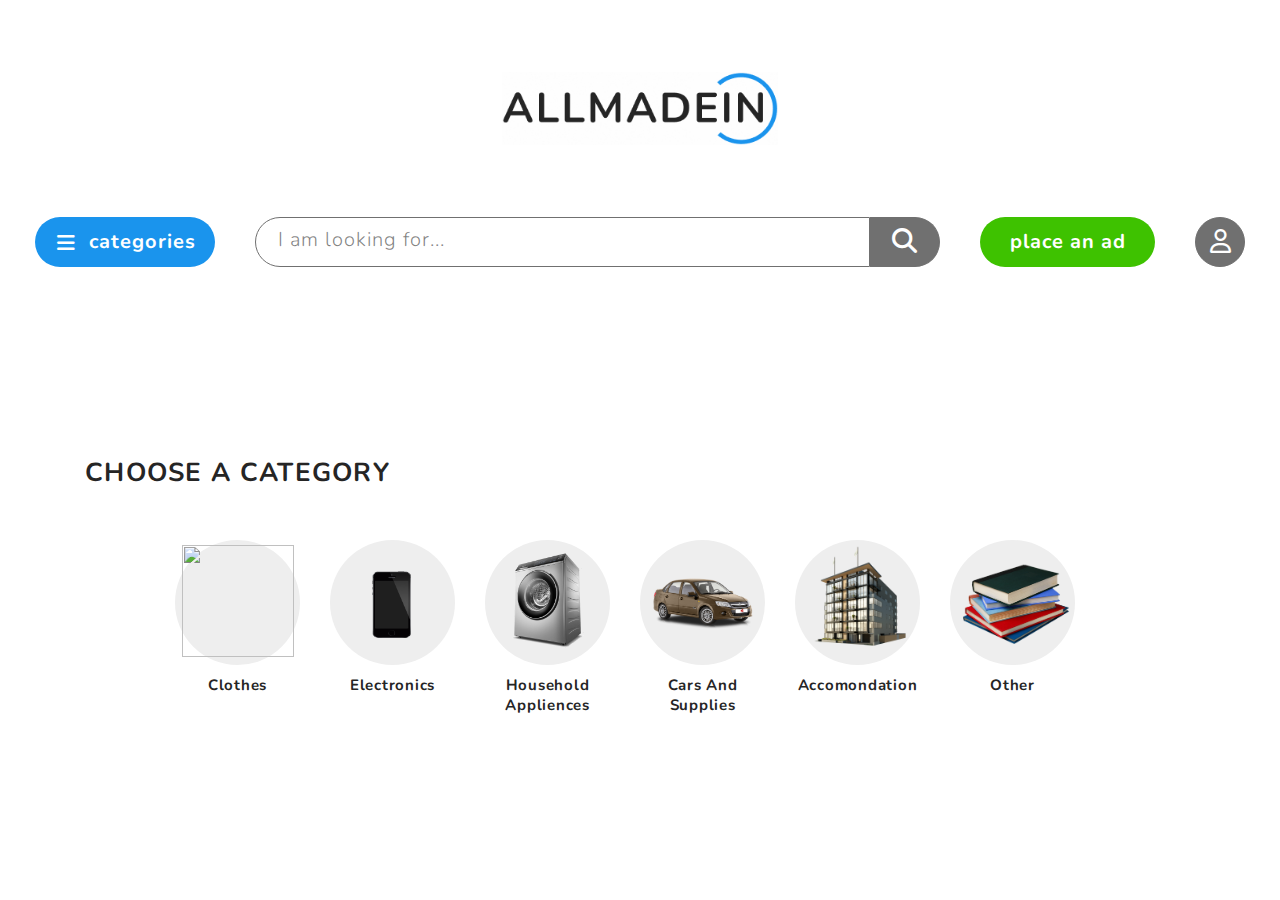
==== index.html @ 05abdce4 "first-commit" ====
<!doctype html>
<html lang="en">
<head>
    <meta charset="UTF-8">
    <meta name="viewport"
          content="width=device-width, user-scalable=no, initial-scale=1.0, maximum-scale=1.0, minimum-scale=1.0">
    <meta http-equiv="X-UA-Compatible" content="ie=edge">
    <link rel="preconnect" href="https://fonts.googleapis.com">
    <link rel="preconnect" href="https://fonts.gstatic.com" crossorigin>
    <link href="https://fonts.googleapis.com/css2?family=Nunito:wght@200;300;400;500;600;700;800;900;1000&display=swap" rel="stylesheet">
    <link rel="stylesheet" href="https://cdnjs.cloudflare.com/ajax/libs/font-awesome/6.2.1/css/all.min.css">
    <link href="https://cdn.jsdelivr.net/npm/bootstrap@5.2.2/dist/css/bootstrap.min.css" rel="stylesheet" integrity="sha384-Zenh87qX5JnK2Jl0vWa8Ck2rdkQ2Bzep5IDxbcnCeuOxjzrPF/et3URy9Bv1WTRi" crossorigin="anonymous">
    <link rel="stylesheet" href="styles/reset.css">
    <link rel="stylesheet" href="styles/header.css">
    <link rel="stylesheet" href="styles/main.css">
</head>
<body>
<section class="main-header">
    <div class="header">
        <img class="logo" src="images/logo.jpg">
        <div class="main-block">
            <button class="categories-btn"><i style="width: 24px; margin-right: 10px; vertical-align: middle;" class="fa-solid fa-bars"></i>categories</button>
            <form class="search-input" action="">
                <input type="text" placeholder="I am looking for..." name="search">
                <button type="submit"><i class="fa fa-search"></i></button>
            </form>
            <button class="place-ad_btn">place an ad</button>
            <button class="profile-btn"><i class="fa-regular fa-user"></i></button>
        </div>
    </div>
</section>
<section class="categories-section">
    <div class="categories">
        <h1 class="categories-title">CHOOSE A CATEGORY</h1>
        <div class="block-categories">
            <label class="categories-label">
                <button><img style="width: 112px; height: 112px" src="images/categories-png/clothes-black-t-shirt.png"></button>
                Clothes
            </label>
            <label class="categories-label">
                <button><img style="width: 103px; height: 85px; margin-bottom: 10px" src="images/categories-png/electronics-iphone.png"></button>
                Electronics
            </label>
            <label class="categories-label">
                <button><img style="width: 112px; height: 112px" src="images/categories-png/household-aplliences-washing-machine.png"></button>
                Household appliences
            </label>
            <label class="categories-label">
                <button><img style="width: 106px; height: 55px" src="images/categories-png/cars-and-supplies-lada-kalina.png"></button>
                Cars and supplies
            </label>
            <label class="categories-label">
                <button><img style="width: 100px; height: 106px; margin-bottom: 10px" src="images/categories-png/accomondation-apartment.png"></button>
                Accomondation
            </label>
            <label class="categories-label">
                <button><img style="width: 120px; height: 85px" src="images/categories-png/other-pile-of-books.png"></button>
                Other
            </label>
        </div>
    </div>
</section>
<script src="https://cdn.jsdelivr.net/npm/bootstrap@5.2.2/dist/js/bootstrap.bundle.min.js" integrity="sha384-OERcA2EqjJCMA+/3y+gxIOqMEjwtxJY7qPCqsdltbNJuaOe923+mo//f6V8Qbsw3" crossorigin="anonymous"></script>
</body>
</html>
---- styles/header.css ----
.main-header {
    max-width: 1600px;
    height: 305px;
    margin: 0 auto;
    justify-content: center;
}
.header {
    display: grid;
    width: 1180px;
    height: 310px;
    margin: 50px auto 100px;
    justify-content: center;
}
.logo {
    display: block;
    width: 276px;
    height: 73px;
    align-self: center;
    margin: 0 auto;
}
.main-block {
    display: flex;
    width: 1210px;
    height: 150px;
    margin: 0 auto;
    align-items: center;
    justify-content: space-between;
}
.categories-btn {
    width: 180px;
    height: 50px;
    background: #1A94ED;
    border-radius: 25px;
    border: none;
    font-family: 'Nunito', sans-serif;
    font-style: normal;
    font-weight: 700;
    font-size: 20px;
    line-height: 27px;
    letter-spacing: 0.05em;
    color: #FFFFFF;
    text-align: center;
    cursor: pointer;
    margin-right: 30px;
}
.categories-btn:hover {
    background: #4FAEF2;
    transition: 0.25s;
}
.search-input input {
    width: 615px;
    height: 50px;
    border: 1px solid #707070;
    padding-left: 22px;
    float: left;
    background: #FFFFFF;
    border-radius: 50px 0px 0px 50px;
}
.search-input button {
    width: 70px;
    height: 50px;
    float: left;
    font-size: 25px;
    background: #707070;
    color: #FFFFFF;
    border: 1px solid #707070;
    border-radius: 0px 50px 50px 0px;
    border-left: none;
    cursor: pointer;
}
.search-input button:hover {
    background: #FFFFFF;
    color: #707070;
    transition: 0.25s;
}
.search-input::after {
    content: "";
    clear: both;
    display: table;
}
.search-input input::placeholder {
    font-family: 'Nunito', sans-serif;
    font-style: normal;
    font-weight: 300;
    font-size: 20px;
    line-height: 27px;
    letter-spacing: 0.05em;
    color: rgba(0, 0, 0, 0.5);
    vertical-align: middle;
}
.place-ad_btn {
    width: 175px;
    height: 50px;
    background: #3EC200;
    border-radius: 25px;
    border: none;
    font-family: 'Nunito', sans-serif;
    font-style: normal;
    font-weight: 700;
    font-size: 20px;
    line-height: 27px;
    letter-spacing: 0.05em;
    color: #FFFFFF;
    text-align: center;
    cursor: pointer;
    margin-left: 30px;
}
.place-ad_btn:hover {
    background: #7FCC5B;
    transition: 0.25s;
}
.profile-btn {
    width: 50px;
    height: 50px;
    background: #707070;
    color: #FFFFFF;
    font-size: 24px;
    border: 1px solid #707070;
    border-radius: 100px;
    margin-left: 30px;
    cursor: pointer;
}
.profile-btn:hover {
    background: #FFFFFF;
    color: #707070;
    transition: 0.25s;
}
---- styles/main.css ----
.categories-section {
    max-width: 1600px;
    height: 315px;
    margin: 100px auto;
    justify-content: center;
}
.categories{
    display: grid;
    width: 1110px;
    height: 315px;
    margin: 0 auto;
}
.categories-title {
    font-family: 'Nunito', sans-serif;
    font-style: normal;
    font-weight: 700;
    font-size: 26px;
    line-height: 35px;
    letter-spacing: 0.05em;
    text-transform: uppercase;
    color: #252525;
}
.block-categories {
    display: flex;
    width: 1110px;
    height: 210px;
    margin: 50px auto;
    justify-content: center;
}
.categories-label {
    display: grid;
    width: 125px;
    height: 155px;
    font-family: 'Nunito', sans-serif;
    font-style: normal;
    font-weight: 700;
    font-size: 15px;
    line-height: 20px;
    letter-spacing: 0.05em;
    text-transform: capitalize;
    color: #252525;
    text-align: center;
    margin-right: 30px;
}
label.categories-label button {
    display: block;
    width: 125px;
    height: 125px;
    border-radius: 100px;
    background: #EEEEEE;
    border: none;
    cursor: pointer;
    align-items: center;
    margin-bottom: 10px;
}
label.categories-label button:hover {
    background: #7BBE5B;
    transition: 0.5s;
}
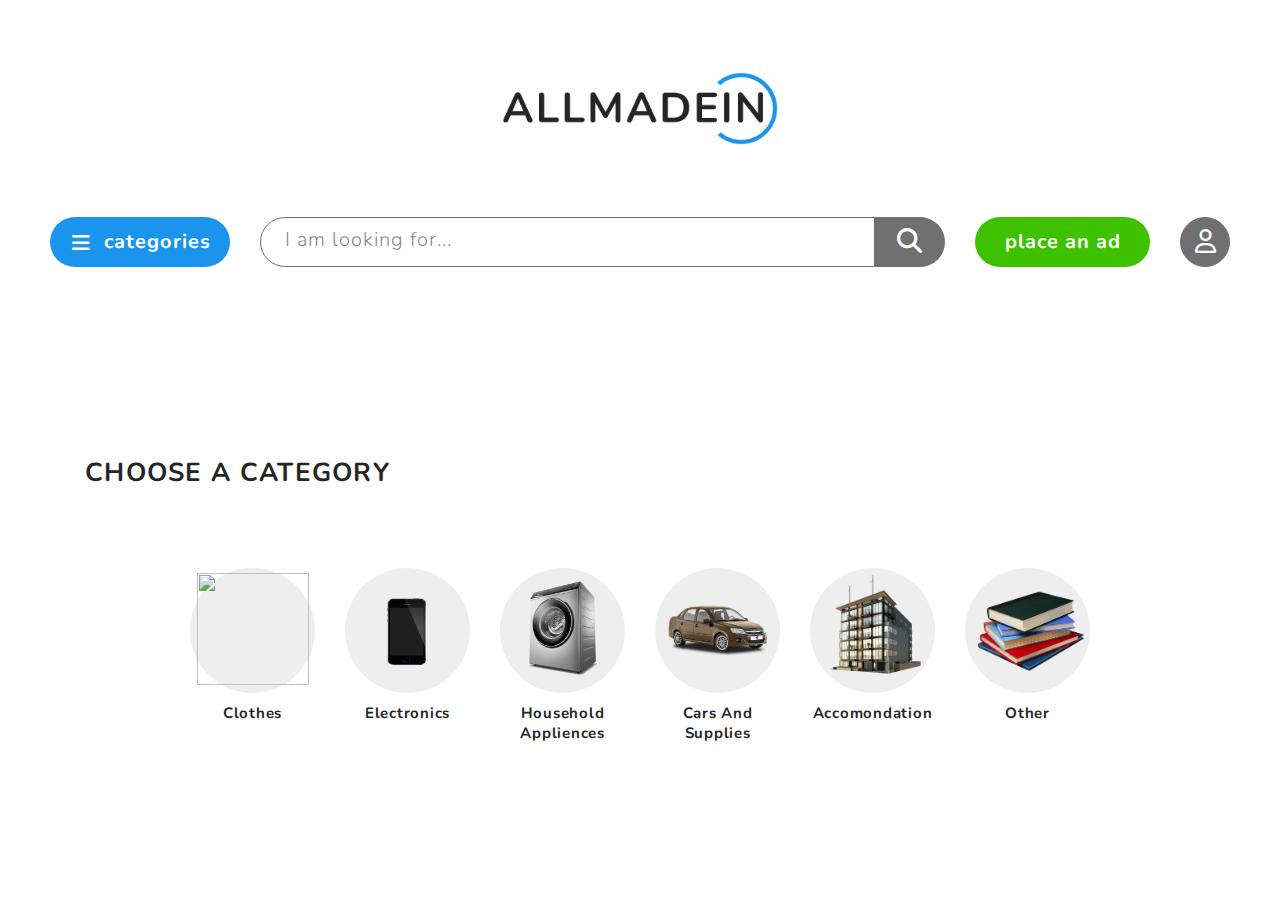
==== commit 2f51b5c1: "margin fixes" ====
--- a/index.html
+++ b/index.html
@@ -53,7 +53,7 @@
                 <button><img style="width: 100px; height: 106px; margin-bottom: 10px" src="images/categories-png/accomondation-apartment.png"></button>
                 Accomondation
             </label>
-            <label class="categories-label">
+            <label class="categories-label marginfix">
                 <button><img style="width: 120px; height: 85px" src="images/categories-png/other-pile-of-books.png"></button>
                 Other
             </label>
--- a/styles/header.css
+++ b/styles/header.css
@@ -24,7 +24,6 @@
     height: 150px;
     margin: 0 auto;
     align-items: center;
-    justify-content: space-between;
 }
 .categories-btn {
     width: 180px;
@@ -41,7 +40,7 @@
     color: #FFFFFF;
     text-align: center;
     cursor: pointer;
-    margin-right: 30px;
+    margin: 0 15px;
 }
 .categories-btn:hover {
     background: #4FAEF2;
@@ -51,10 +50,10 @@
     width: 615px;
     height: 50px;
     border: 1px solid #707070;
-    padding-left: 22px;
     float: left;
     background: #FFFFFF;
     border-radius: 50px 0px 0px 50px;
+    margin-left: 15px;
 }
 .search-input button {
     width: 70px;
@@ -67,6 +66,7 @@
     border-radius: 0px 50px 50px 0px;
     border-left: none;
     cursor: pointer;
+    margin-right: 15px;
 }
 .search-input button:hover {
     background: #FFFFFF;
@@ -87,6 +87,7 @@
     letter-spacing: 0.05em;
     color: rgba(0, 0, 0, 0.5);
     vertical-align: middle;
+    padding-left: 22px;
 }
 .place-ad_btn {
     width: 175px;
@@ -103,7 +104,7 @@
     color: #FFFFFF;
     text-align: center;
     cursor: pointer;
-    margin-left: 30px;
+    margin: 0 15px;
 }
 .place-ad_btn:hover {
     background: #7FCC5B;
@@ -117,8 +118,8 @@
     font-size: 24px;
     border: 1px solid #707070;
     border-radius: 100px;
-    margin-left: 30px;
     cursor: pointer;
+    margin: 0 15px;
 }
 .profile-btn:hover {
     background: #FFFFFF;
--- a/styles/main.css
+++ b/styles/main.css
@@ -26,6 +26,7 @@
     height: 210px;
     margin: 50px auto;
     justify-content: center;
+    align-items: center;
 }
 .categories-label {
     display: grid;
@@ -40,7 +41,7 @@
     text-transform: capitalize;
     color: #252525;
     text-align: center;
-    margin-right: 30px;
+    margin: 0 15px;
 }
 label.categories-label button {
     display: block;
@@ -56,4 +57,7 @@
 label.categories-label button:hover {
     background: #7BBE5B;
     transition: 0.5s;
+}
+.marginfix {
+
 }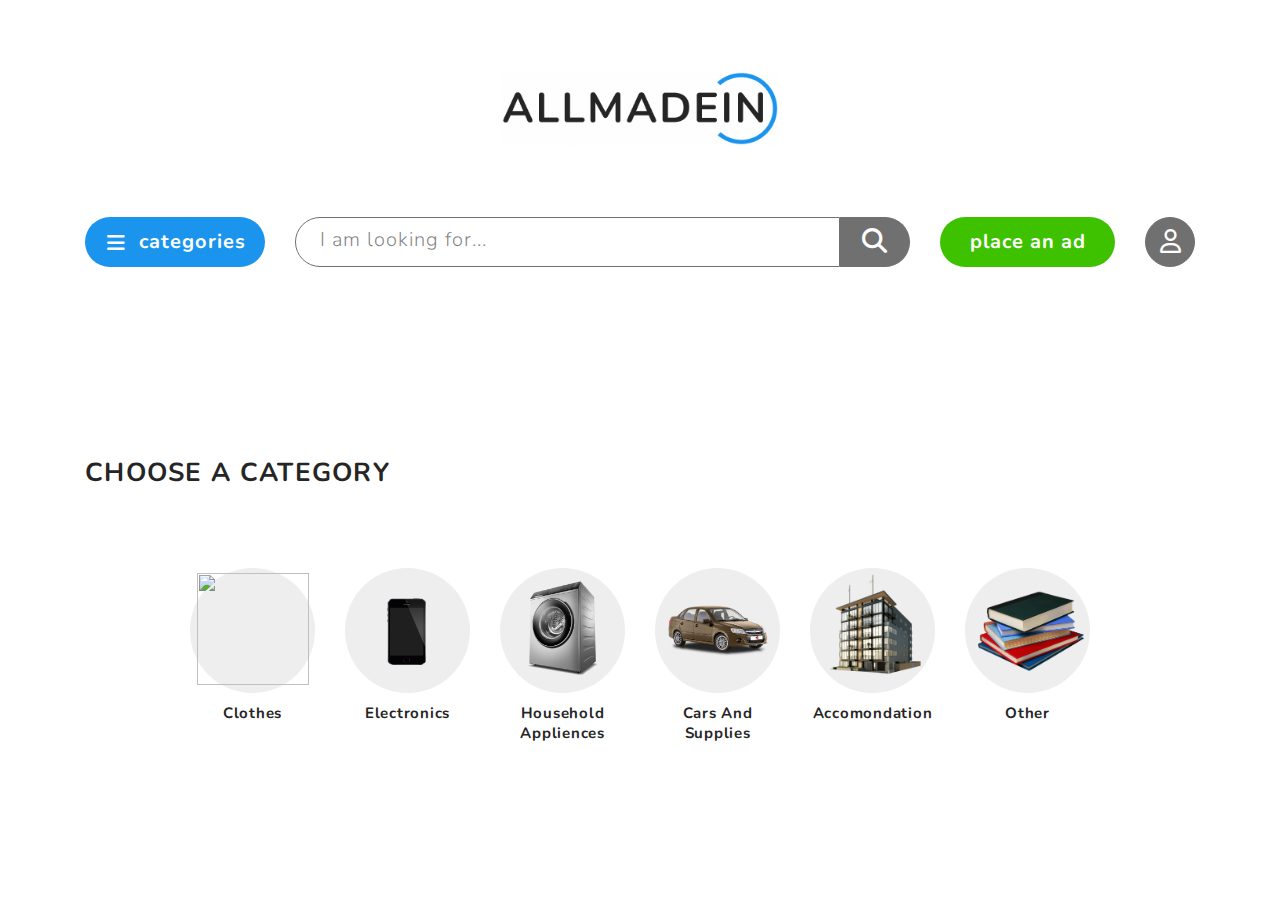
==== commit 0f8a011d: "fixes" ====
--- a/index.html
+++ b/index.html
@@ -53,7 +53,7 @@
                 <button><img style="width: 100px; height: 106px; margin-bottom: 10px" src="images/categories-png/accomondation-apartment.png"></button>
                 Accomondation
             </label>
-            <label class="categories-label marginfix">
+            <label class="categories-label">
                 <button><img style="width: 120px; height: 85px" src="images/categories-png/other-pile-of-books.png"></button>
                 Other
             </label>
--- a/styles/header.css
+++ b/styles/header.css
@@ -24,6 +24,7 @@
     height: 150px;
     margin: 0 auto;
     align-items: center;
+    justify-content: center;
 }
 .categories-btn {
     width: 180px;
@@ -47,7 +48,7 @@
     transition: 0.25s;
 }
 .search-input input {
-    width: 615px;
+    width: 545px;
     height: 50px;
     border: 1px solid #707070;
     float: left;
--- a/styles/main.css
+++ b/styles/main.css
@@ -57,7 +57,4 @@
 label.categories-label button:hover {
     background: #7BBE5B;
     transition: 0.5s;
-}
-.marginfix {
-
 }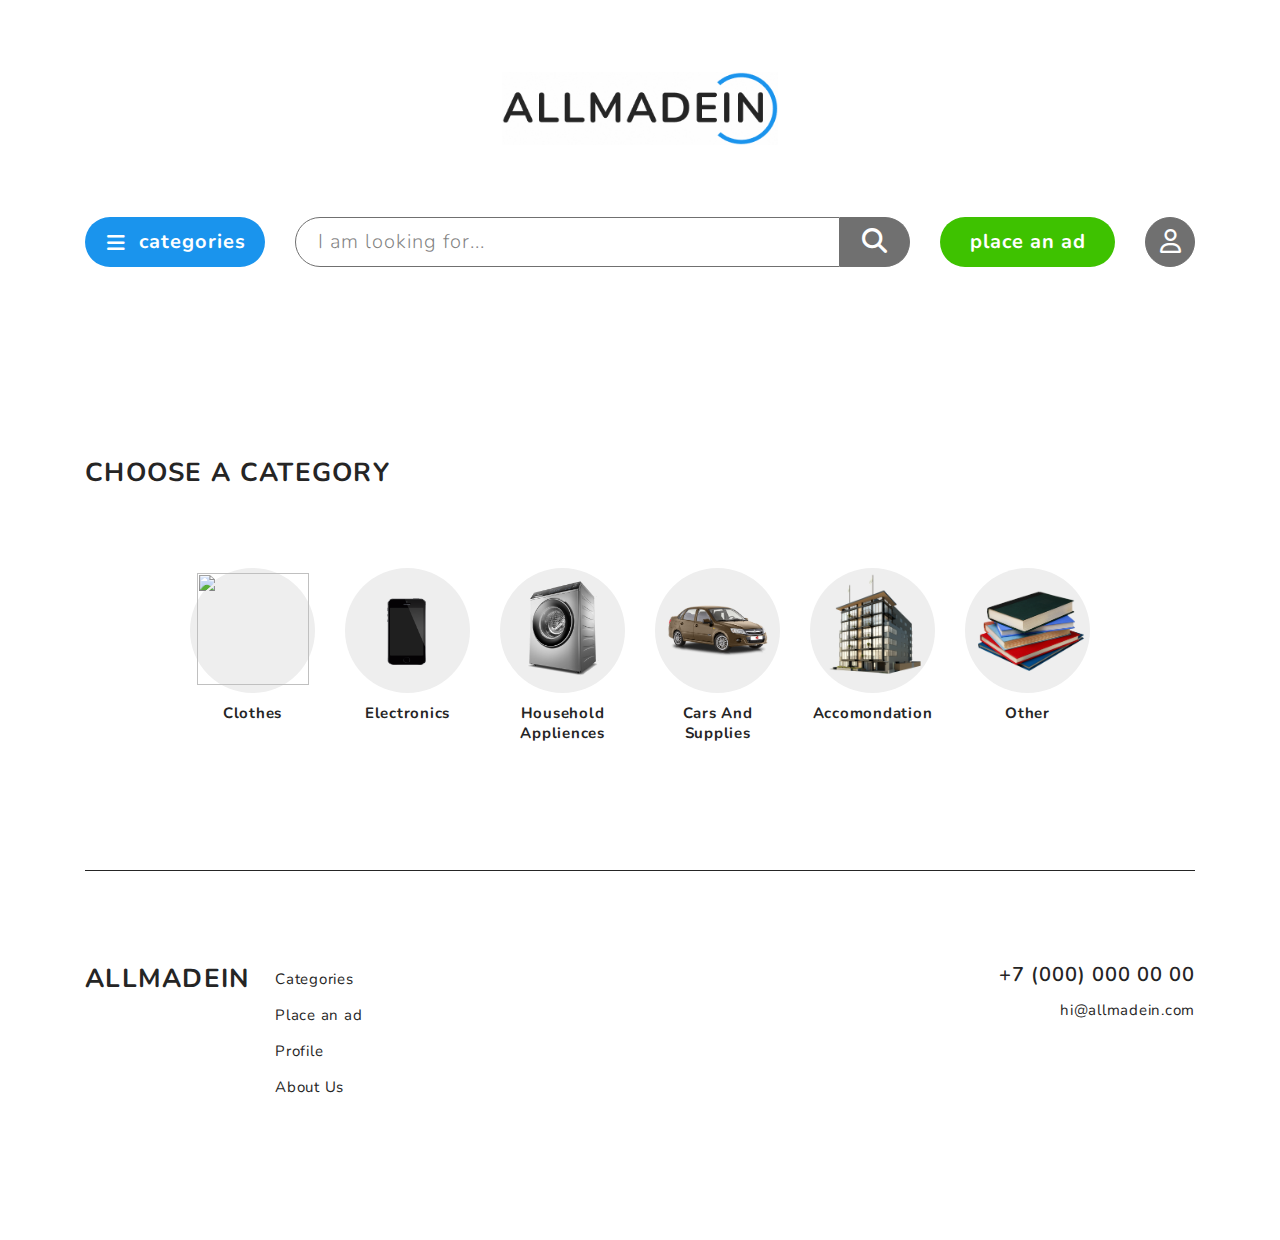
==== commit d17818ea: "footer-changes" ====
--- a/index.html
+++ b/index.html
@@ -13,6 +13,7 @@
     <link rel="stylesheet" href="styles/reset.css">
     <link rel="stylesheet" href="styles/header.css">
     <link rel="stylesheet" href="styles/main.css">
+    <link rel="stylesheet" href="styles/footer.css">
 </head>
 <body>
 <section class="main-header">
@@ -60,6 +61,23 @@
         </div>
     </div>
 </section>
+<section class="footer">
+    <div class="footer-container">
+        <div class="footer-title">
+            <h1>ALLMADEIN</h1>
+        </div>
+        <div class="footer-links">
+            <a href="">Categories</a>
+            <a href="">Place an ad</a>
+            <a href="">Profile</a>
+            <a href="">About Us</a>
+        </div>
+        <div class="footer-contacts">
+            <h2>+7 (000) 000 00 00</h2>
+            <a href="">hi@allmadein.com</a>
+        </div>
+    </div>
+</section>
 <script src="https://cdn.jsdelivr.net/npm/bootstrap@5.2.2/dist/js/bootstrap.bundle.min.js" integrity="sha384-OERcA2EqjJCMA+/3y+gxIOqMEjwtxJY7qPCqsdltbNJuaOe923+mo//f6V8Qbsw3" crossorigin="anonymous"></script>
 </body>
 </html>--- a/styles/header.css
+++ b/styles/header.css
@@ -53,8 +53,15 @@
     border: 1px solid #707070;
     float: left;
     background: #FFFFFF;
-    border-radius: 50px 0px 0px 50px;
+    border-radius: 50px 0 0 50px;
     margin-left: 15px;
+    font-family: 'Nunito', sans-serif;
+    font-style: normal;
+    font-weight: 300;
+    font-size: 20px;
+    line-height: 27px;
+    letter-spacing: 0.05em;
+    padding-left: 22px;
 }
 .search-input button {
     width: 70px;
@@ -64,7 +71,7 @@
     background: #707070;
     color: #FFFFFF;
     border: 1px solid #707070;
-    border-radius: 0px 50px 50px 0px;
+    border-radius: 0 50px 50px 0;
     border-left: none;
     cursor: pointer;
     margin-right: 15px;
@@ -88,7 +95,6 @@
     letter-spacing: 0.05em;
     color: rgba(0, 0, 0, 0.5);
     vertical-align: middle;
-    padding-left: 22px;
 }
 .place-ad_btn {
     width: 175px;
--- a/styles/footer.css
+++ b/styles/footer.css
@@ -0,0 +1,80 @@
+.footer {
+    max-width: 1600px;
+    height: 370px;
+    margin: 0 auto;
+    justify-content: center;
+}
+.footer-container {
+    display: flex;
+    width: 1110px;
+    height: 233px;
+    margin: 46px auto 25px;
+    border-top: 0.5px solid #252525;
+}
+.footer-title {
+    margin: 90px 27px 0 0;
+    width: 163px;
+    height: 35px;
+}
+.footer-title h1 {
+    font-family: 'Nunito', sans-serif;
+    font-style: normal;
+    font-weight: 700;
+    font-size: 26px;
+    line-height: 35px;
+    letter-spacing: 0.05em;
+    text-transform: uppercase;
+    color: #252525;
+}
+.footer-links {
+    margin: 90px 0 0;
+    display: grid;
+    align-items: center;
+    width: 77px;
+    height: 144px;
+}
+.footer-links a {
+    font-family: 'Nunito', sans-serif;
+    font-style: normal;
+    font-weight: 400;
+    font-size: 15px;
+    line-height: 140%;
+    letter-spacing: 0.05em;
+    color: #252525;
+    white-space: nowrap;
+    text-decoration: none;
+}
+.footer-contacts {
+    display: flex;
+    flex-direction: column;
+    align-items: flex-end;
+    gap: 11px;
+    height: 60px;
+    margin: 90px 0 0;
+    float: left;
+    width: 80%;
+}
+.footer-contacts h2 {
+    width: 196px;
+    height: 28px;
+    font-family: 'Nunito', sans-serif;
+    font-style: normal;
+    font-weight: 600;
+    font-size: 20px;
+    line-height: 140%;
+    letter-spacing: 0.05em;
+    color: #252525;
+    white-space: nowrap;
+}
+.footer-contacts a {
+    width: 135px;
+    height: 21px;
+    font-family: 'Nunito', sans-serif;
+    font-style: normal;
+    font-weight: 400;
+    font-size: 15px;
+    line-height: 140%;
+    letter-spacing: 0.05em;
+    color: #252525;
+    text-decoration: none;
+}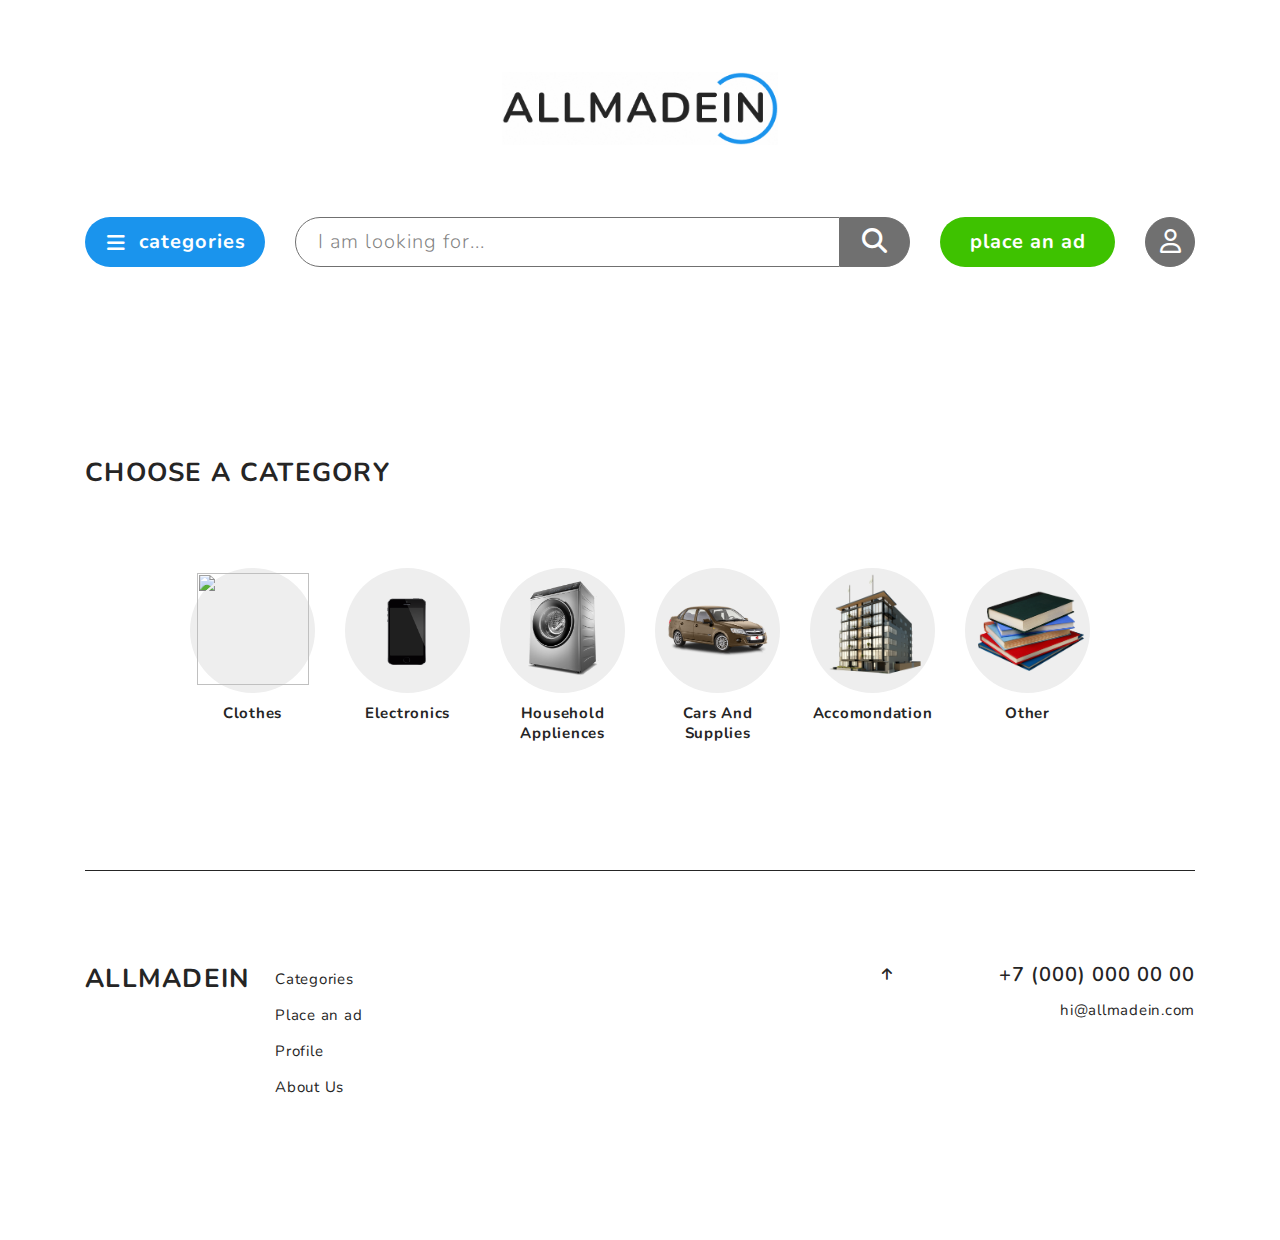
==== commit 1bc45ed9: "submenu changes" ====
--- a/index.html
+++ b/index.html
@@ -14,13 +14,25 @@
     <link rel="stylesheet" href="styles/header.css">
     <link rel="stylesheet" href="styles/main.css">
     <link rel="stylesheet" href="styles/footer.css">
+    <link rel="stylesheet" href="styles/components/menu-categories.css">
 </head>
 <body>
 <section class="main-header">
     <div class="header">
         <img class="logo" src="images/logo.jpg">
         <div class="main-block">
-            <button class="categories-btn"><i style="width: 24px; margin-right: 10px; vertical-align: middle;" class="fa-solid fa-bars"></i>categories</button>
+            <div class="dropdown">
+                <button onclick="myFunction()" class="dropbtn"><i style="width: 24px; margin-right: 10px; vertical-align: middle;" class="fa-solid fa-bars"></i>categories</button>
+                <div id="myDropdown" class="dropdown-content">
+                    <a class="dropdown-item" href="#"><img class="menu-icons" src="images/menu-icons/clothes-hanger.png"><p>Clothes</p></a>
+                    <a class="dropdown-item" href="#"><img class="menu-icons" src="images/menu-icons/mobile-app.png"><p>Electronics</p></a>
+                    <a class="dropdown-item" href="#"><img class="menu-icons" src="images/menu-icons/washing-machine.png"><p>Household Appliences</p></a>
+                    <a class="dropdown-item" href="#"><img class="menu-icons" src="images/menu-icons/apartment.png"><p>Accomondation</p></a>
+                    <a class="dropdown-item" href="#"><img class="menu-icons" src="images/menu-icons/car.png"><p>Cars and supplies</p></a>
+                    <a class="dropdown-item" href="#"><img class="menu-icons" src="images/menu-icons/sofa.png"><p>Furniture</p></a>
+                    <a class="dropdown-item" href="#"><img class="menu-icons" src="images/menu-icons/book-stack.png"><p>Other</p></a>
+                </div>
+            </div>
             <form class="search-input" action="">
                 <input type="text" placeholder="I am looking for..." name="search">
                 <button type="submit"><i class="fa fa-search"></i></button>
@@ -72,12 +84,16 @@
             <a href="">Profile</a>
             <a href="">About Us</a>
         </div>
+        <div class="arrow-up">
+            <button class="arrow-btn"><i class="fa-solid fa-arrow-up"></i></button>
+        </div>
         <div class="footer-contacts">
             <h2>+7 (000) 000 00 00</h2>
             <a href="">hi@allmadein.com</a>
         </div>
     </div>
 </section>
+<script src="js/dropmenu.js"></script>
 <script src="https://cdn.jsdelivr.net/npm/bootstrap@5.2.2/dist/js/bootstrap.bundle.min.js" integrity="sha384-OERcA2EqjJCMA+/3y+gxIOqMEjwtxJY7qPCqsdltbNJuaOe923+mo//f6V8Qbsw3" crossorigin="anonymous"></script>
 </body>
 </html>--- a/styles/header.css
+++ b/styles/header.css
@@ -25,27 +25,6 @@
     margin: 0 auto;
     align-items: center;
     justify-content: center;
-}
-.categories-btn {
-    width: 180px;
-    height: 50px;
-    background: #1A94ED;
-    border-radius: 25px;
-    border: none;
-    font-family: 'Nunito', sans-serif;
-    font-style: normal;
-    font-weight: 700;
-    font-size: 20px;
-    line-height: 27px;
-    letter-spacing: 0.05em;
-    color: #FFFFFF;
-    text-align: center;
-    cursor: pointer;
-    margin: 0 15px;
-}
-.categories-btn:hover {
-    background: #4FAEF2;
-    transition: 0.25s;
 }
 .search-input input {
     width: 545px;
--- a/styles/footer.css
+++ b/styles/footer.css
@@ -77,4 +77,29 @@
     letter-spacing: 0.05em;
     color: #252525;
     text-decoration: none;
-}+}
+.arrow-up {
+    display: flex;
+    align-items: center;
+    height: 30px;
+    margin: 90px 90px 0 515px;
+}
+.arrow-btn {
+    display: flex;
+    width: 40px;
+    height: 40px;
+    align-items: center;
+    border-radius: 100%;
+    border: none;
+    background: #FFFFFF;
+    color: #252525;
+}
+.arrow-btn i {
+    width: 30px;
+    height: 30px;
+    padding: 7px 0 0 0;
+}
+.arrow-btn:hover {
+    background: #3EC200;
+    color: #FFFFFF;
+}
--- a/styles/components/menu-categories.css
+++ b/styles/components/menu-categories.css
@@ -0,0 +1,112 @@
+.dropbtn {
+    width: 180px;
+    height: 50px;
+    background: #1A94ED;
+    border-radius: 25px;
+    border: none;
+    font-family: 'Nunito', sans-serif;
+    font-style: normal;
+    font-weight: 700;
+    font-size: 20px;
+    line-height: 27px;
+    letter-spacing: 0.05em;
+    color: #FFFFFF;
+    text-align: center;
+    cursor: pointer;
+    margin: 0 15px;
+}
+.dropbtn:hover, .dropbtn:focus {
+    background: #4FAEF2;
+    transition: 0.25s;
+}
+.dropdown {
+    position: relative;
+    display: inline-block;
+}
+.dropdown-content {
+    display: none;
+    position: absolute;
+    background-color: #FFFFFF;
+    width: 1110px;
+    height: 480px;
+    border-radius: 25px;
+    box-shadow: 0 5px 10px 2px rgba(0, 0, 0, 0.1);
+    z-index: 1;
+    margin: 30px 15px 0 15px;
+    padding: 26px 0 0 0;
+}
+.dropdown-item {
+    color: black;
+    width: 230px;
+    height: 30px;
+    text-decoration: none;
+    display: flex;
+    align-items: center;
+    margin: 0 0 10px 0;
+}
+.dropdown-item p {
+    width: 59px;
+    height: 20px;
+    font-family: 'Nunito', sans-serif;
+    font-style: normal;
+    font-weight: 700;
+    font-size: 15px;
+    line-height: 20px;
+    letter-spacing: 0.05em;
+    text-transform: capitalize;
+    color: #252525;
+    margin: 7px 10px;
+}
+.show {
+    display:block;
+}
+.menu-icons {
+    width: 24px;
+    height: 24px;
+    align-self: center;
+    margin: 3px 0 3px 10px;
+}
+.column {
+    display: none;
+    column-count: 2;
+    width: 310px;
+    height: 480px;
+    z-index: 1;
+    margin: -26px 0 0;
+    padding: 26px 0 0 0;
+    column-width: 310px;
+}
+.categories-container {
+    display: flex;
+    flex-direction: row;
+}
+.column_container {
+    flex-basis: 70%;
+}
+.submenu-item {
+    display: flex;
+    width: 310px;
+    height: 30px;
+    align-items: center;
+    cursor: pointer;
+    text-decoration: none;
+    margin-bottom: 7px;
+}
+.submenu-item p {
+    font-family: 'Nunito', sans-serif;
+    font-style: normal;
+    font-weight: 700;
+    font-size: 15px;
+    line-height: 20px;
+    letter-spacing: 0.05em;
+    text-transform: capitalize;
+    color: #252525;
+    margin: 5px 20px;
+}
+.column div:hover {
+    background: #EEEEEE;
+}
+.menu {
+    border-right: 2px solid #EEEEEE;
+    height: 420px;
+}